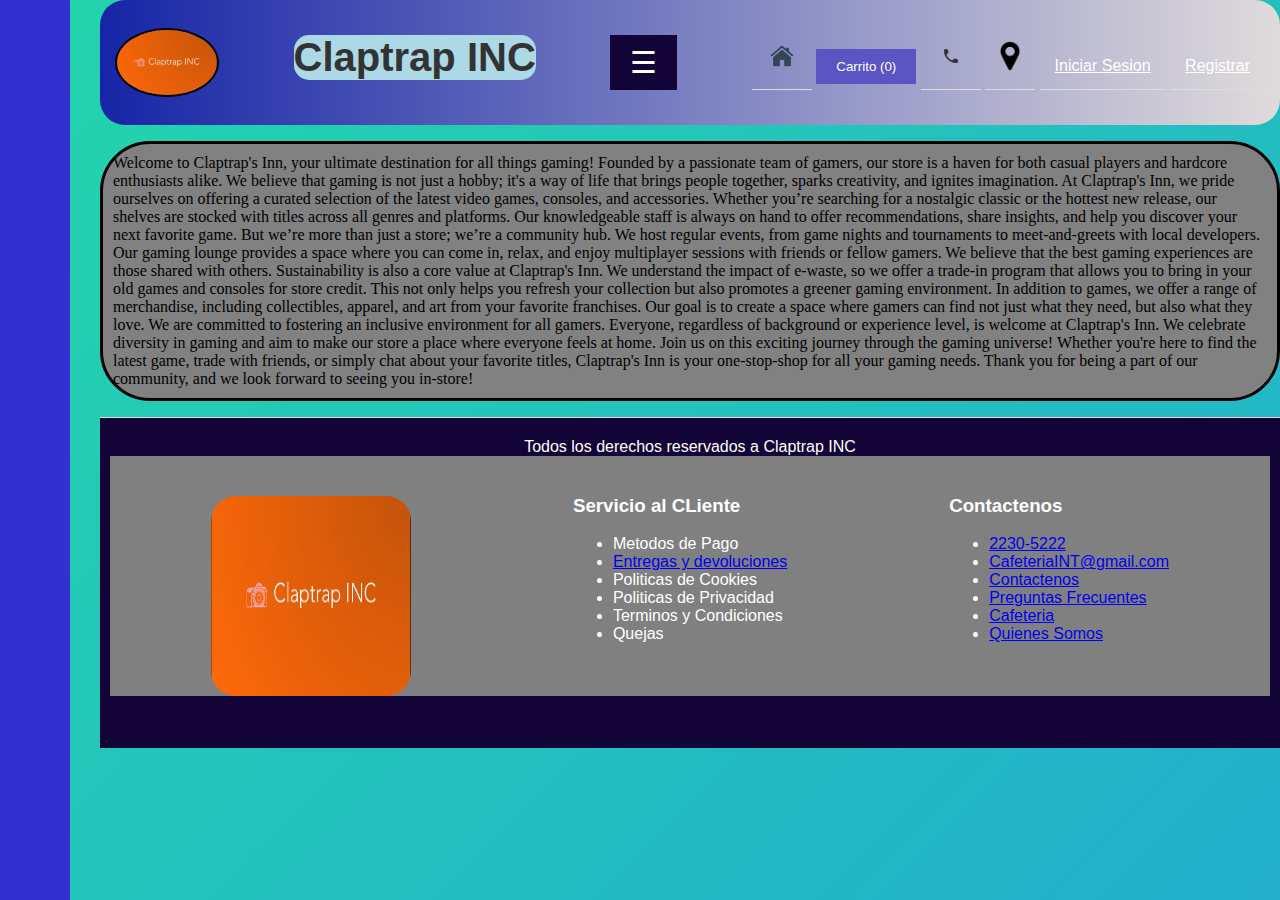
==== html/acercade.html @ ff5313f9 "Update acercade.html" ====
<!DOCTYPE html>
<html lang="en">
<head>
    <meta charset="UTF-8">
    <meta name="viewport" content="width=device-width, initial-scale=1.0">
    <title>Acerca De</title>
    <link rel="stylesheet" href="../CSS/Styled.css">
    <link rel="stylesheet" href="../CSS/acercade.css">
</head>
<body>
<header>
    <img src="../Media/img/8666546_user_plus_icon.png" alt="logo" id="logo">
    <h1>Claptrap INC</h1>
    <button class="hamburger" id="hamburger-btn">&#9776;</button> 
    <nav id="navbar">
    <a href="index.html"><img src="../Media/img/me house.png" alt="" id="sym"></a>
    <button id="cart-btn">Carrito (0)</button>
    <a href="html/Contactos.html"> <img src="../Media/img/file.png" alt="" id="sym"></a>
    <a href="html/Ubicacion.html"> <img src="../Media/img/map.png" alt="" id="sym"></a>
    <span id="welcome-message" style="display:none;"></span>
    <a href="html/login.html" id="login-link">Iniciar Sesion</a>
    <a href="html/register.html" id="register-link">Registrar</a>
    <a href="#" id="logout-link" style="display:none;">Cerrar Sesion</a>
    </nav>
</header>
    
<p>
    Welcome to Claptrap's Inn, your ultimate destination for all things gaming! Founded by a passionate team of gamers, our store is a haven for both casual players and hardcore enthusiasts alike. We believe that gaming is not just a hobby; it's a way of life that brings people together, sparks creativity, and ignites imagination.
    At Claptrap's Inn, we pride ourselves on offering a curated selection of the latest video games, consoles, and accessories. Whether you’re searching for a nostalgic classic or the hottest new release, our shelves are stocked with titles across all genres and platforms. Our knowledgeable staff is always on hand to offer recommendations, share insights, and help you discover your next favorite game.
    But we’re more than just a store; we’re a community hub. We host regular events, from game nights and tournaments to meet-and-greets with local developers. Our gaming lounge provides a space where you can come in, relax, and enjoy multiplayer sessions with friends or fellow gamers. We believe that the best gaming experiences are those shared with others.
    Sustainability is also a core value at Claptrap's Inn. We understand the impact of e-waste, so we offer a trade-in program that allows you to bring in your old games and consoles for store credit. This not only helps you refresh your collection but also promotes a greener gaming environment.
    In addition to games, we offer a range of merchandise, including collectibles, apparel, and art from your favorite franchises. Our goal is to create a space where gamers can find not just what they need, but also what they love.
    We are committed to fostering an inclusive environment for all gamers. Everyone, regardless of background or experience level, is welcome at Claptrap's Inn. We celebrate diversity in gaming and aim to make our store a place where everyone feels at home.
    Join us on this exciting journey through the gaming universe! Whether you're here to find the latest game, trade with friends, or simply chat about your favorite titles, Claptrap's Inn is your one-stop-shop for all your gaming needs. Thank you for being a part of our community, and we look forward to seeing you in-store!</p>
   
   
    <div class="sidenav">
        <a href="../index.html"><img src="img/car2.png" alt="" id="sym"></a>
        <a href="../html/Ubicacion.html"><img src="img/map.png" alt="" id="sym"></a>
        <a href="../html/acercade.html"><img src="img/file.png" alt="" id="sym"></a>
        <a href="../html/Contactos.html"><img src="img/file.png" alt="" id="sym"></a>
      </div>


  <footer>
    <span>Todos los derechos reservados a Claptrap INC</span>
    <div class="footerdiv">
        <div class="footerdiv1">
            <img src="../Media/img/8666546_user_plus_icon.png" alt="" style="border-radius: 25px; width: 200px; height: 200px;">
        </div>
        <div class="footerdiv2">
            <h3 class="headline footer">Servicio al CLiente</h3>
            <ul class="footer-links">
                <li><a href="#"></a>Metodos de Pago</li>
                <li><a href="#">Entregas y devoluciones</a></li>
                <li><a href="#"></a>Politicas de Cookies</li>
                <li><a href="#"></a>Politicas de Privacidad</li>
                <li><a href="#"></a>Terminos y Condiciones</li>
                <li><a href="#"></a>Quejas</li>
            </ul>
        </div>
        <div class="footerdiv2">
            <h3 class="headline footer">Contactenos</h3>
            <ul>
                <li><i class="fa fa-phone" aria-hidden="true"></i><a href="tel:2230-5200"  class="ng-binding">2230-5222</a></li>
                <li><i class="fa fa-envelope" aria-hidden="true"></i>
                    <a class="ng-binding" href="mailto:superaserri@superaserri.com">CafeteriaINT@gmail.com</a>
                </li>
                <li><a href="../html/Contactos.html"><i class="fa fa-comment"></i>Contactenos</a></li>
                <li><a href="../html/preguntas.html"><i class="fa fa-question-circle" aria-hidden="true"></i>Preguntas Frecuentes</a></li>
                <li><a href="../html/Ubicacion.html"><i class="fa fa-store" aria-hidden="true"></i>Cafeteria</a></li>
                <li><a href="../html/acercade.html"><i class="fa fa-building" aria-hidden="true"></i>Quienes Somos</a></li>
            </ul>
        </div>
    </div>
</footer>
    <script src="../Js/BG.js"></script>
</body>
</html>
---- CSS/Styled.css ----
body {
  font-family: Arial, sans-serif;
  margin: 0;
  padding: 0;
  margin-top: 15px;
  margin-bottom: 250px;
  background: linear-gradient(-45deg, #ee7752, #e73c7e, #23a6d5, #23d5ab);
  background-size: 400% 400%;
  animation: gradient 5s ease infinite;
  display: flex;
  flex-direction: column;
  }
  @keyframes gradient {
    0% {
        background-position: 0% 50%;
    }
    50% {
        background-position: 100% 50%;
    }
    100% {
        background-position: 0% 50%;
    }
  }
main {
  padding: 20px;
}
header {
background-color: #1625a7;
color: white;
padding: 15px;
text-align: center;
border-radius: 25px;
background: linear-gradient(90deg, #1625a7, #e0dbdb);
display: flex;
justify-content: space-between;
align-items: center;
}
nav a {
color: white;
padding: 15px;
text-align: center;
border-bottom: 1px solid #ddd;
}
h1 {
margin: 20px;
}
h2 {
margin-bottom: 20px;
}
form {
margin-bottom: 20px;
}
input {
display: block;
margin: 10px 0;
padding: 8px;
width: 100%;
max-width: 300px;
}
button {
padding: 10px 20px;
background-color: #28a745;
color: white;
border: none;
cursor: pointer;
}
button:hover {
background-color: #218838;
}
/* Estilos para la cuadrícula de productos */
.product-grid {
display: grid;
grid-template-columns: repeat(5, 1fr); /* 5 columnas */
gap: 20px;
padding: 20px;
}
#logout-link {
color: red;
cursor: pointer;
}
#welcome-message {
margin-right: 10px;
font-weight: bold;
color: green;
}
#logo {
    max-width: 100px;
    max-height: 80px;
    border: black 2px solid;
    border-radius: 50%;
    display: inline;
}
#CI {
    width: 1000px;
    height: 600px;
}
#SB {
    display: flex;
    justify-content: center;
    padding: 5px;
    border: none;
    border-radius: 4px;
}
#Cap{
justify-content: center;
padding-left:370px ;
border-radius: 25px;

}
h1 {
        margin: 20px 0;
        color: black;
        display: flex;
        justify-content: center;
        background-color: lightblue;
        border-radius: 15px;
         
}
#UT {
    background-color: rgb(24, 147, 168);
    display: flex;
    justify-content: center;
    border: #333 3px solid;
    padding: 20px;
}
.sidenav {
    height: 100%; 
    width: 160px;
    position: fixed; 
    z-index: 1; 
    top: 0; 
    left: 0;
    background-color: #5619c7; 
    overflow-x: hidden; 
    padding-top: 20px;
  }
  

  .sidenav a {
    padding: 6px 8px 6px 16px;
    text-decoration: none;
    font-size: 25px;
    color: #f5f3fc;
    display: block;
  }
  

  .sidenav a:hover {
    color: #2c39b1;
  }

footer {
    background-color: #120436;
    color: #fff;
    text-align: center;
    padding: 10px;
    border-top: 1px solid #ddd;
    padding-top: 20px;
    max-width: 2000px;
    height: 300px;
    }
    .footerdiv{
    padding: 20px;
    display: flex;
    justify-content: space-around;
    flex-wrap: wrap;
    background-color: grey;
    height: 200px;
    
}
.footerdiv1{
    padding-top: 20px;
}
.footerdiv2{
    color: white;
    text-align: left;
}

body {
    font-family: Arial, sans-serif;
    margin: 0;
    padding: 0;
    padding-left: 100px;
    }
    p {
        font-family: 'Times New Roman', Times, serif;
        background-color: #818181;
        border-radius: 50px;
        padding: 10px;
        border: black solid 3px;

    }
    .sidenav {
        height: 100%;
        width: 70px; 
        position: fixed; 
        z-index: 1; 
        top: 0; 
        left: 0;
        background-color: #3330cf; 
        overflow-x: hidden; 
        padding-top: 20px;
      }
      #product-list {
        margin: 20px auto;
        padding: 0;
        margin-bottom: 10px;
        display: grid;
        grid-template-columns: repeat(auto-fit, minmax(300px, 1fr));
    }
    .product-item{
        background-color: white;
        border: 1px solid grey;
        border-radius: 8px;
        box-shadow: 0 2px 4px lightgrey;
        padding: 15px;
        text-align: center;
        transition: transform 0.2s;
    }
    .product-item:hover {
        transform: translateY(-5px);
    }
    .product-item img{
        border-radius: 8px;
        margin-bottom: 10px;
        max-width: 400px;
        max-height: 300px;
    }
    .product-item h3 {
        font-size: 1.2rem;
        color: black;
    }
    #PC {
        border-radius: 25px;
    }
    .title {
        text-align: center; /* Center the title */
        margin-bottom: 20px; /* Space between title and form */
    }
    #UR {
        border-radius: 8px; /* Rounded corners */
        box-shadow: 0 4px 8px rgba(0, 0, 0, 0.2); /* Shadow effect */
        padding: 20px; /* Padding inside the container */
        max-width: 400px; /* Maximum width of the container */
        width: 100%; /* Full width on smaller screens */
        background-color: #1f70eb;
        justify-content: center;
        align-items: center;
    }
#sym{
    max-width: 30px;
    max-height: 30px;
}
/* Carrusel */
/* Contenedor del carrusel */
.carousel-container {
    position: relative;
    width: 80%;
    margin: auto;
    overflow: hidden;
    border-radius: 10px;
    box-shadow: 0 4px 8px rgba(0, 0, 0, 0.2);
  }
  
  /* Carrusel */
  .carousel {
    display: flex;
    transition: transform 0.5s ease-in-out;
    width: 500%;
  }
  
  /* Cada elemento del carrusel */
  .carousel-item {
    min-width: 20%; 
    transition: transform 0.5s ease;
  }
  
  .carousel-item img {
    width: 100%;
    height: 800px;
    border-radius: 10px;
  }
  
  /* Controles de navegación */
  .carousel-prev, .carousel-next {
    position: absolute;
    top: 50%;
    transform: translateY(-50%);
    background-color: rgba(0, 0, 0, 0.5);
    color: white;
    border: none;
    padding: 10px;
    cursor: pointer;
    z-index: 10;
    border-radius: 50%;
  }
  
  .carousel-prev {
    left: 10px;
  }
  
  .carousel-next {
    right: 10px;
  }
  
  .carousel-prev:hover, .carousel-next:hover {
    background-color: rgba(0, 0, 0, 0.8);
  }
  
  @media (max-width: 768px) {
    .carousel-container {
      width: 100%;
    }
  
    .carousel-prev, .carousel-next {
      padding: 5px;
    }
  }
span {
  border-radius: 25px;
}
.hamburger {
  display: none;
  background-color: #120436;
  color: white;
  font-size: 30px;
  border: none;
  cursor: pointer;
}
.product-grid {
  display: grid;
  grid-template-columns: repeat(5, 1fr); 
  gap: 10px;
  padding: 20px;
}

.product-card {
 /* background-color: white;*/
  border-radius: 8px;
  padding: 15px;
  text-align: center;
  box-shadow: 0 2px 5px rgba(0, 0, 0, 0.1);
}

.product-card img {
  width: 100%;
  height: 50%;
  border-radius: 8px;
}

.product-card h3 {
  font-size: 18px;
  margin: 10px 0;
}

.product-card p {
  font-size: 14px;
  margin: 5px 0;
}

.product-card .sold-out {
  color: red;
  font-weight: bold;
}

button {
  padding: 10px 20px;
  background-color: #5b54c3;
  color: white;
  border: none;
  cursor: pointer;
}
button:hover {
  background-color: #b1d7b9;
}
.compra {
  border: 1px solid #ccc;
  padding: 10px;
  margin: 10px 0;
}

.compra h3 {
  margin: 0 0 10px;
}

.compra ul {
  list-style-type: none;
  padding: 0;
}

.compra ul li {
  padding: 10px 0;
}

.compra p {
  font-weight: bold;
}
  /* Muestra el botón de hamburguesa */
  .hamburger {
    display: block;
  }
  nav.active {
    display: flex;
  }
  
  .hamburger.active {
    content: "\2715"; 
  }
button {
  padding: 10px 20px;
  background-color: #5b54c3;
  color: white;
  border: none;
  cursor: pointer;
}

button:hover {
  background-color: #b1d7b9;
}
.dark-mode {
  --background-color: #181818;
  --text-color: #f1f1f1;
  --header-background-color: #0a0a0a;
  --footer-background-color: #0a0a0a;
  --card-background-color: #252525;
}
---- CSS/acercade.css ----
/* Estilos para la sección Acerca de Nosotros */
#about-us {
    padding: 50px 20px;
    background-color: #f4f4f4;
    color: #333;
    text-align: center;
   }
   
   .about-container {
     max-width: 1200px;
     margin: 0 auto;
     padding: 20px;
   }
   
   h1 {
     font-size: 2.5rem;
     margin-bottom: 30px;
     color: #333;
   }
   
   .about-content {
     display: flex;
     flex-direction: row;
     justify-content: space-between;
     align-items: center;
     gap: 20px;
   }
   
   /* Texto descriptivo */
   .about-text {
     flex: 1;
     padding: 20px;
     text-align: justify;
   }
   
   .about-text h2 {
     font-size: 2rem;
     color: #120436;
   }
   
   .about-text p {
     font-size: 1.1rem;
     line-height: 1.8;
     color: #555;
     margin-bottom: 15px;
   }
   
   /* Imagen */
   .about-image {
     flex: 1;
     padding: 20px;
   }
   
   .about-image img {
     max-width: 100%;
     height: auto;
     border-radius: 8px;
     box-shadow: 0px 4px 10px rgba(0, 0, 0, 0.1);
   }
   
   /* Responsividad */
   @media (max-width: 900px) {
     .about-content {
       flex-direction: column;
     }
   
     .about-text,
     .about-image {
       padding: 10px;
     }
   }
   
   @media (max-width: 600px) {
     h1 {
       font-size: 2rem;
     }
   
     .about-text p {
       font-size: 1rem;
     }
   }
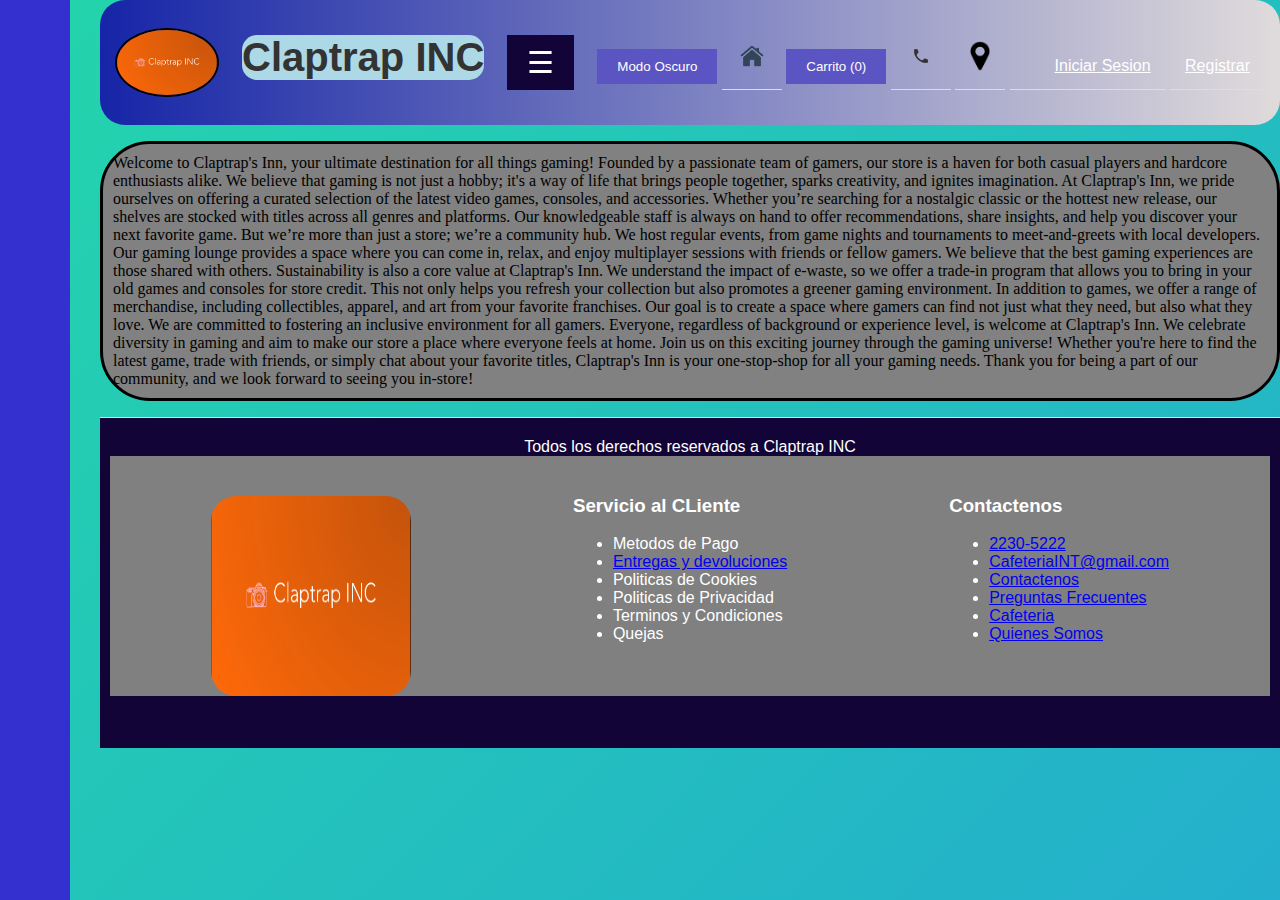
==== commit 785baba6: "Update acercade.html" ====
--- a/html/acercade.html
+++ b/html/acercade.html
@@ -13,11 +13,12 @@
     <h1>Claptrap INC</h1>
     <button class="hamburger" id="hamburger-btn">&#9776;</button> 
     <nav id="navbar">
+    <button id="theme-toggle" class="theme-toggle">Modo Oscuro</button>
     <a href="index.html"><img src="../Media/img/me house.png" alt="" id="sym"></a>
     <button id="cart-btn">Carrito (0)</button>
     <a href="html/Contactos.html"> <img src="../Media/img/file.png" alt="" id="sym"></a>
     <a href="html/Ubicacion.html"> <img src="../Media/img/map.png" alt="" id="sym"></a>
-    <span id="welcome-message" style="display:none;"></span>
+    <a href="html/Admin.html"><span id="welcome-message" style="display:none;"></span></a>
     <a href="html/login.html" id="login-link">Iniciar Sesion</a>
     <a href="html/register.html" id="register-link">Registrar</a>
     <a href="#" id="logout-link" style="display:none;">Cerrar Sesion</a>
--- a/CSS/Styled.css
+++ b/CSS/Styled.css
@@ -277,7 +277,7 @@
   
   .carousel-item img {
     width: 100%;
-    height: 800px;
+    height: 700px;
     border-radius: 10px;
   }
   
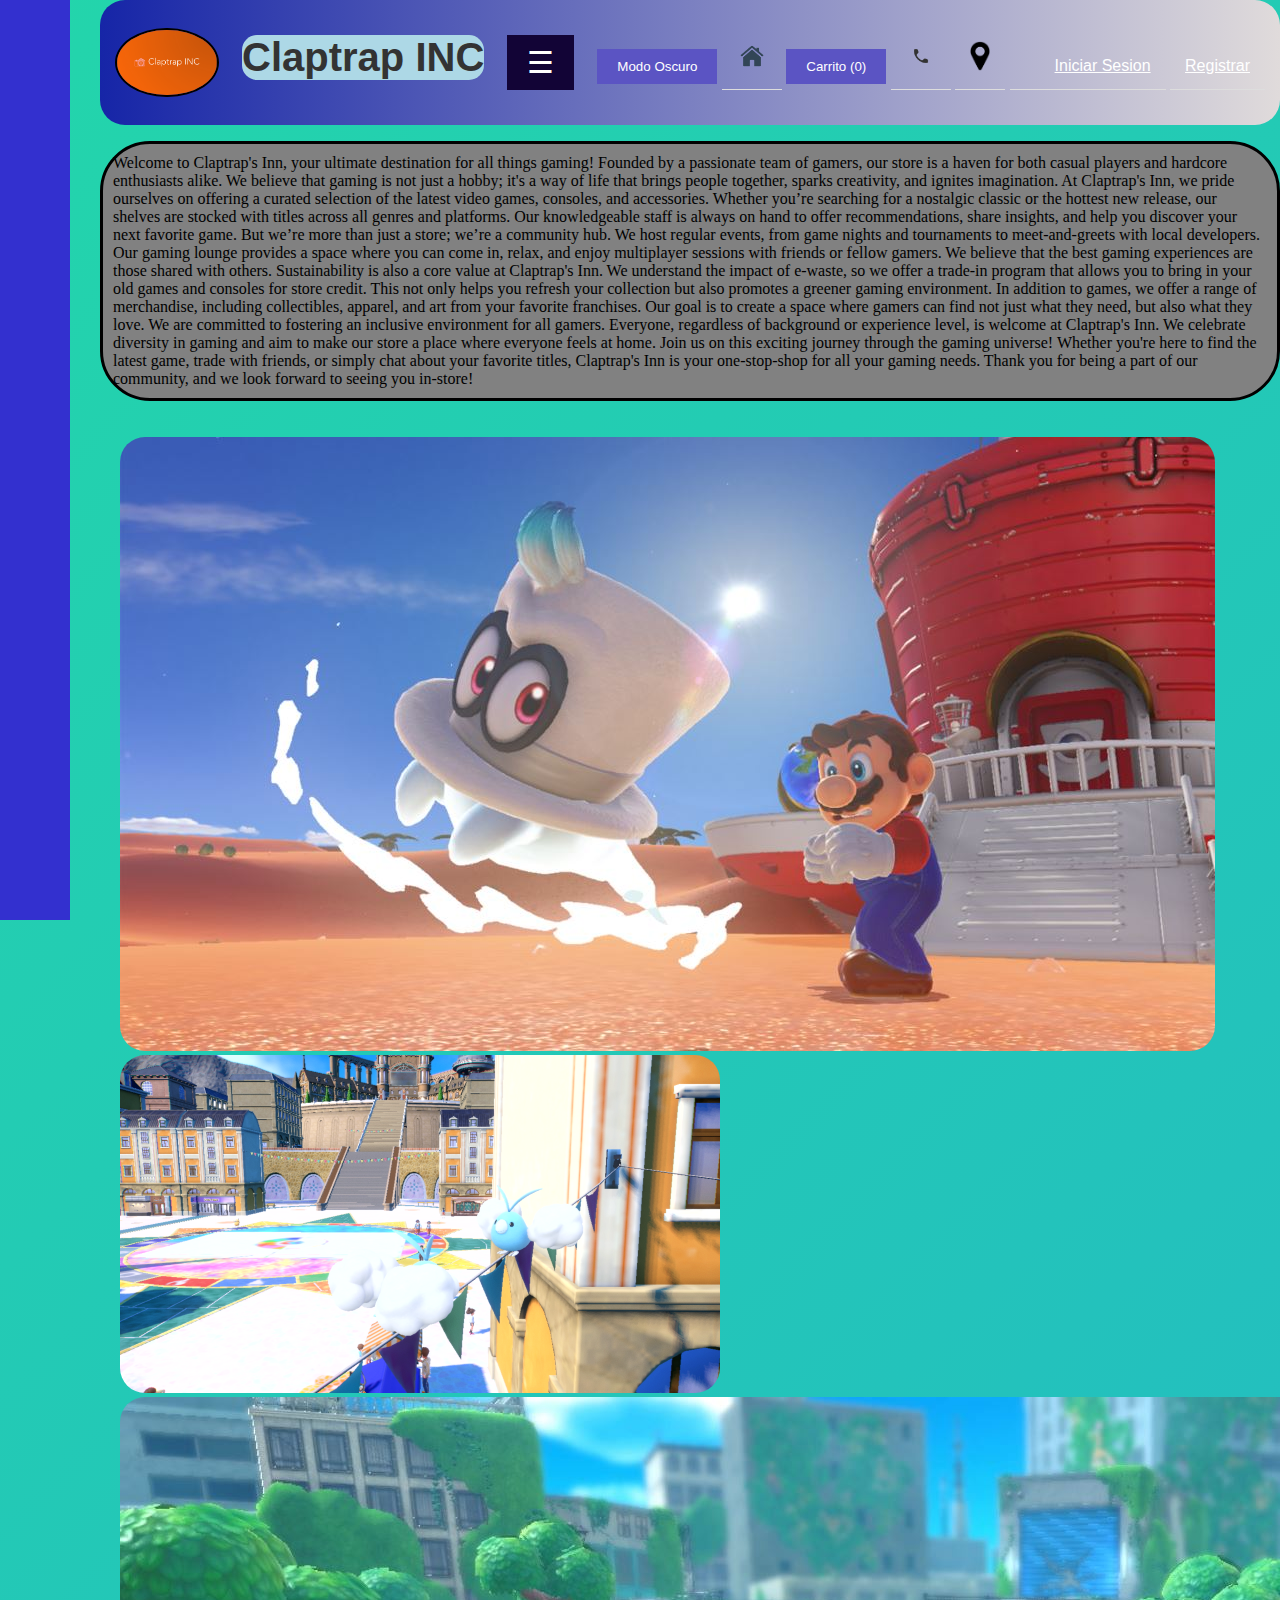
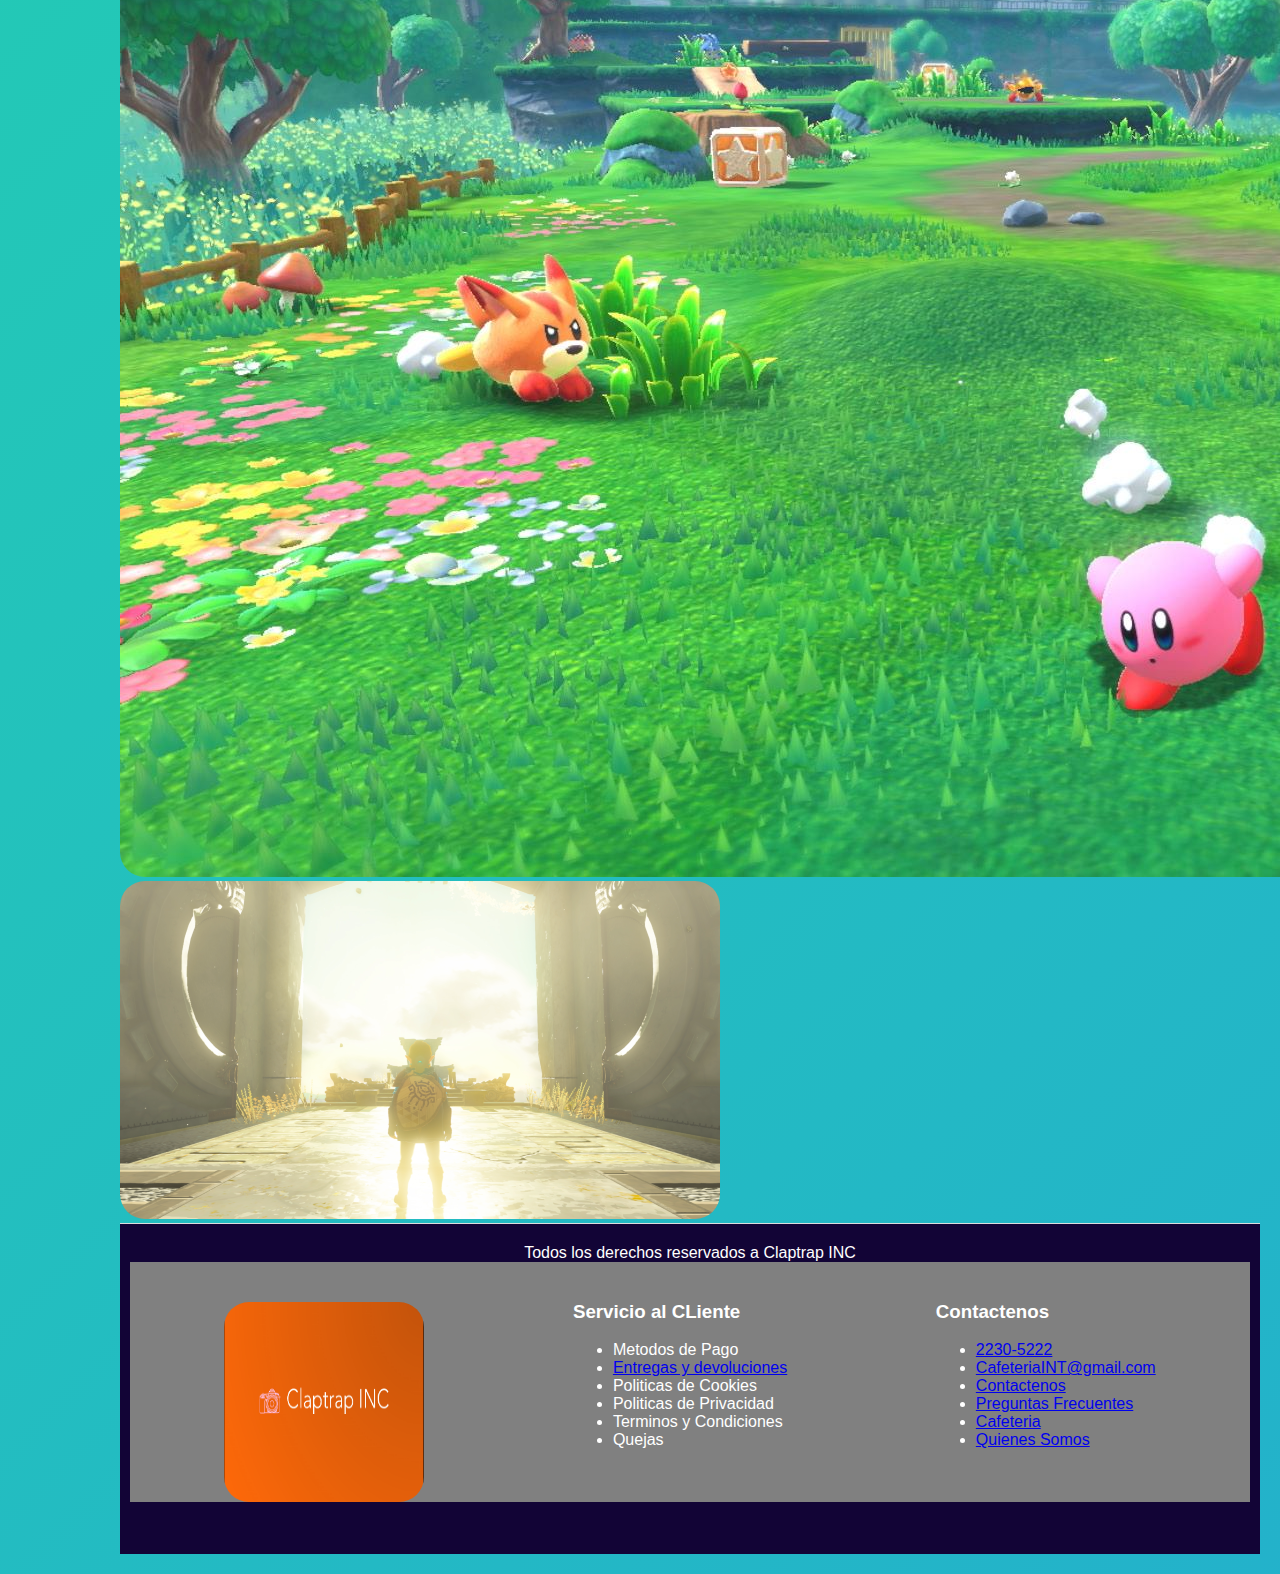
==== commit da0197f4: "Update acercade.html" ====
--- a/html/acercade.html
+++ b/html/acercade.html
@@ -34,7 +34,13 @@
     We are committed to fostering an inclusive environment for all gamers. Everyone, regardless of background or experience level, is welcome at Claptrap's Inn. We celebrate diversity in gaming and aim to make our store a place where everyone feels at home.
     Join us on this exciting journey through the gaming universe! Whether you're here to find the latest game, trade with friends, or simply chat about your favorite titles, Claptrap's Inn is your one-stop-shop for all your gaming needs. Thank you for being a part of our community, and we look forward to seeing you in-store!</p>
    
-   
+   <main>
+    <div id="bodies" class="container">
+        <div class="grid-item"><img src="../Media/img/display3.jpg" alt="" id="PC"></div>
+        <div class="grid-item"><img src="../Media/img/display2.png" alt="" id="PC"></div>
+        <div class="grid-item"><img src="../Media/img/kirby kills god for fun AGAIN.jpg" alt="" id="PC"></div>
+        <div class="grid-item"><img src="../Media/img/display.png" alt="" id="PC"></div>
+</div>
     <div class="sidenav">
         <a href="../index.html"><img src="img/car2.png" alt="" id="sym"></a>
         <a href="../html/Ubicacion.html"><img src="img/map.png" alt="" id="sym"></a>
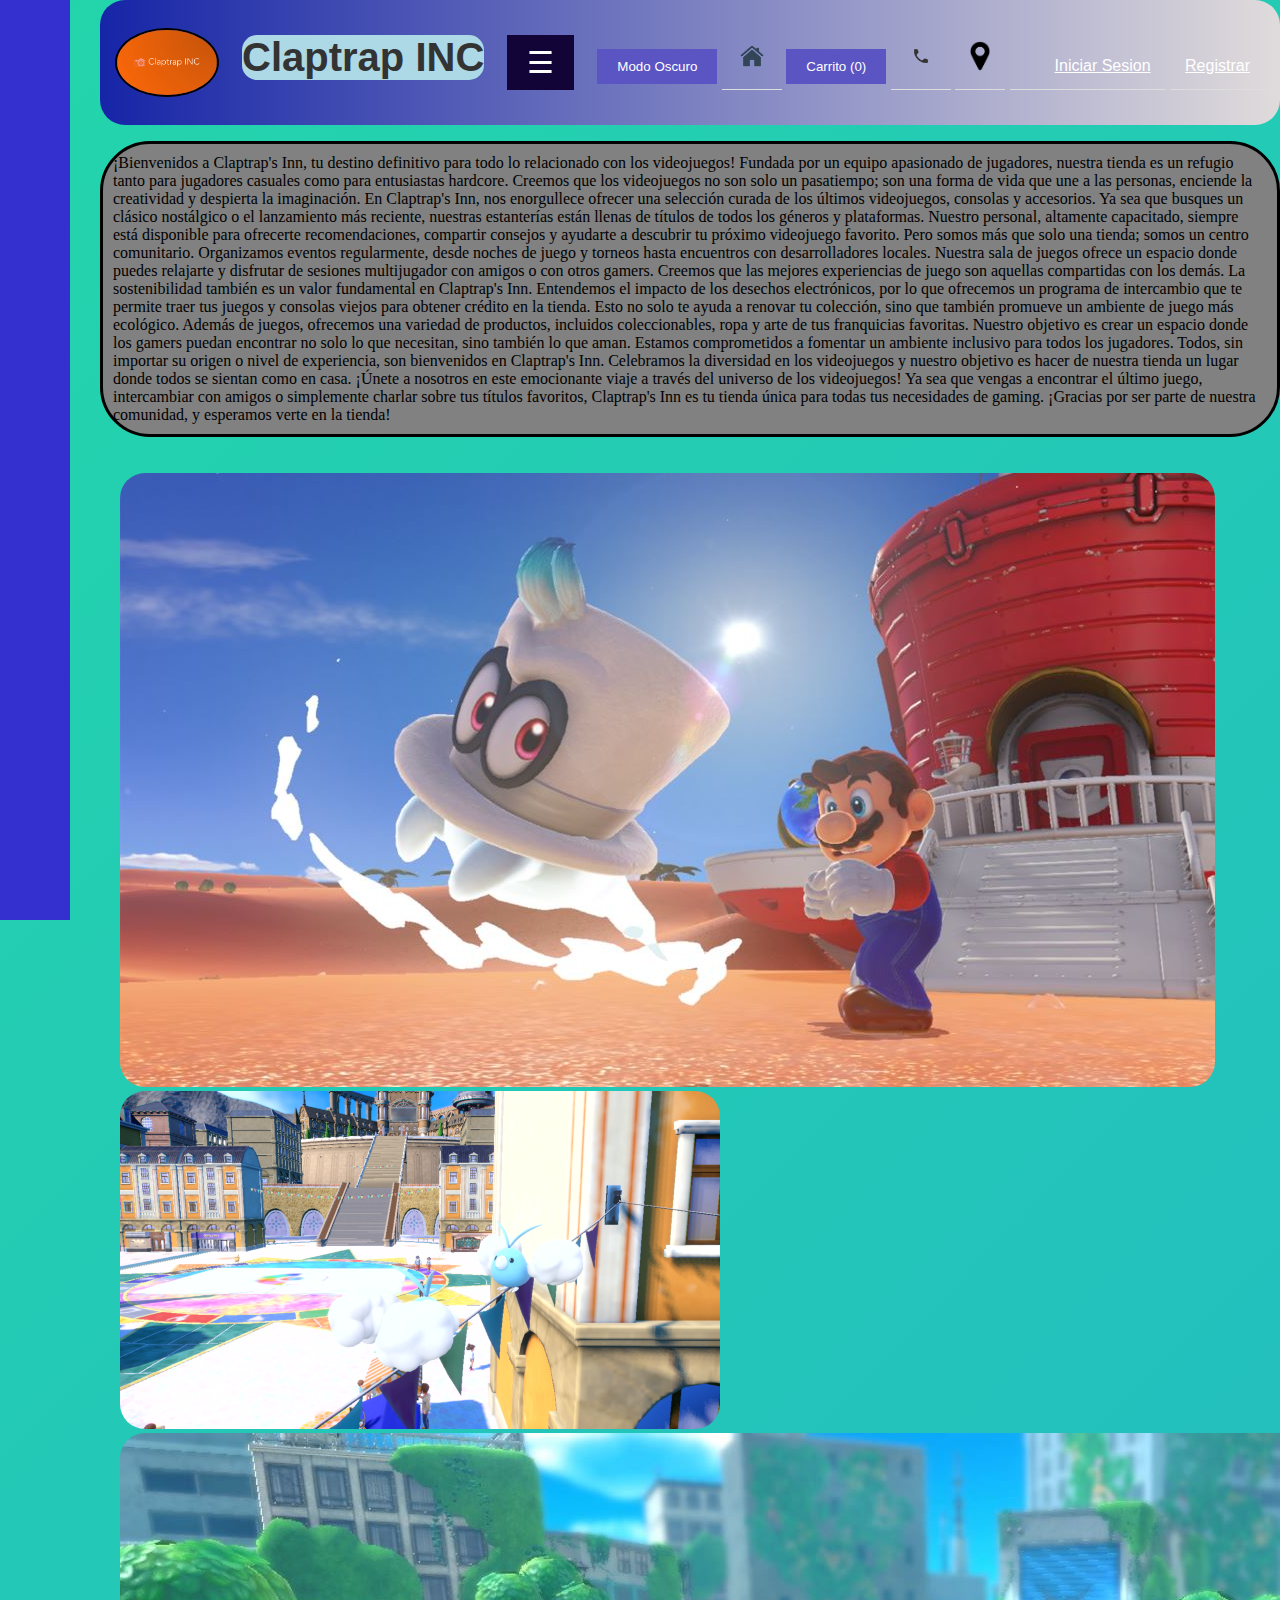
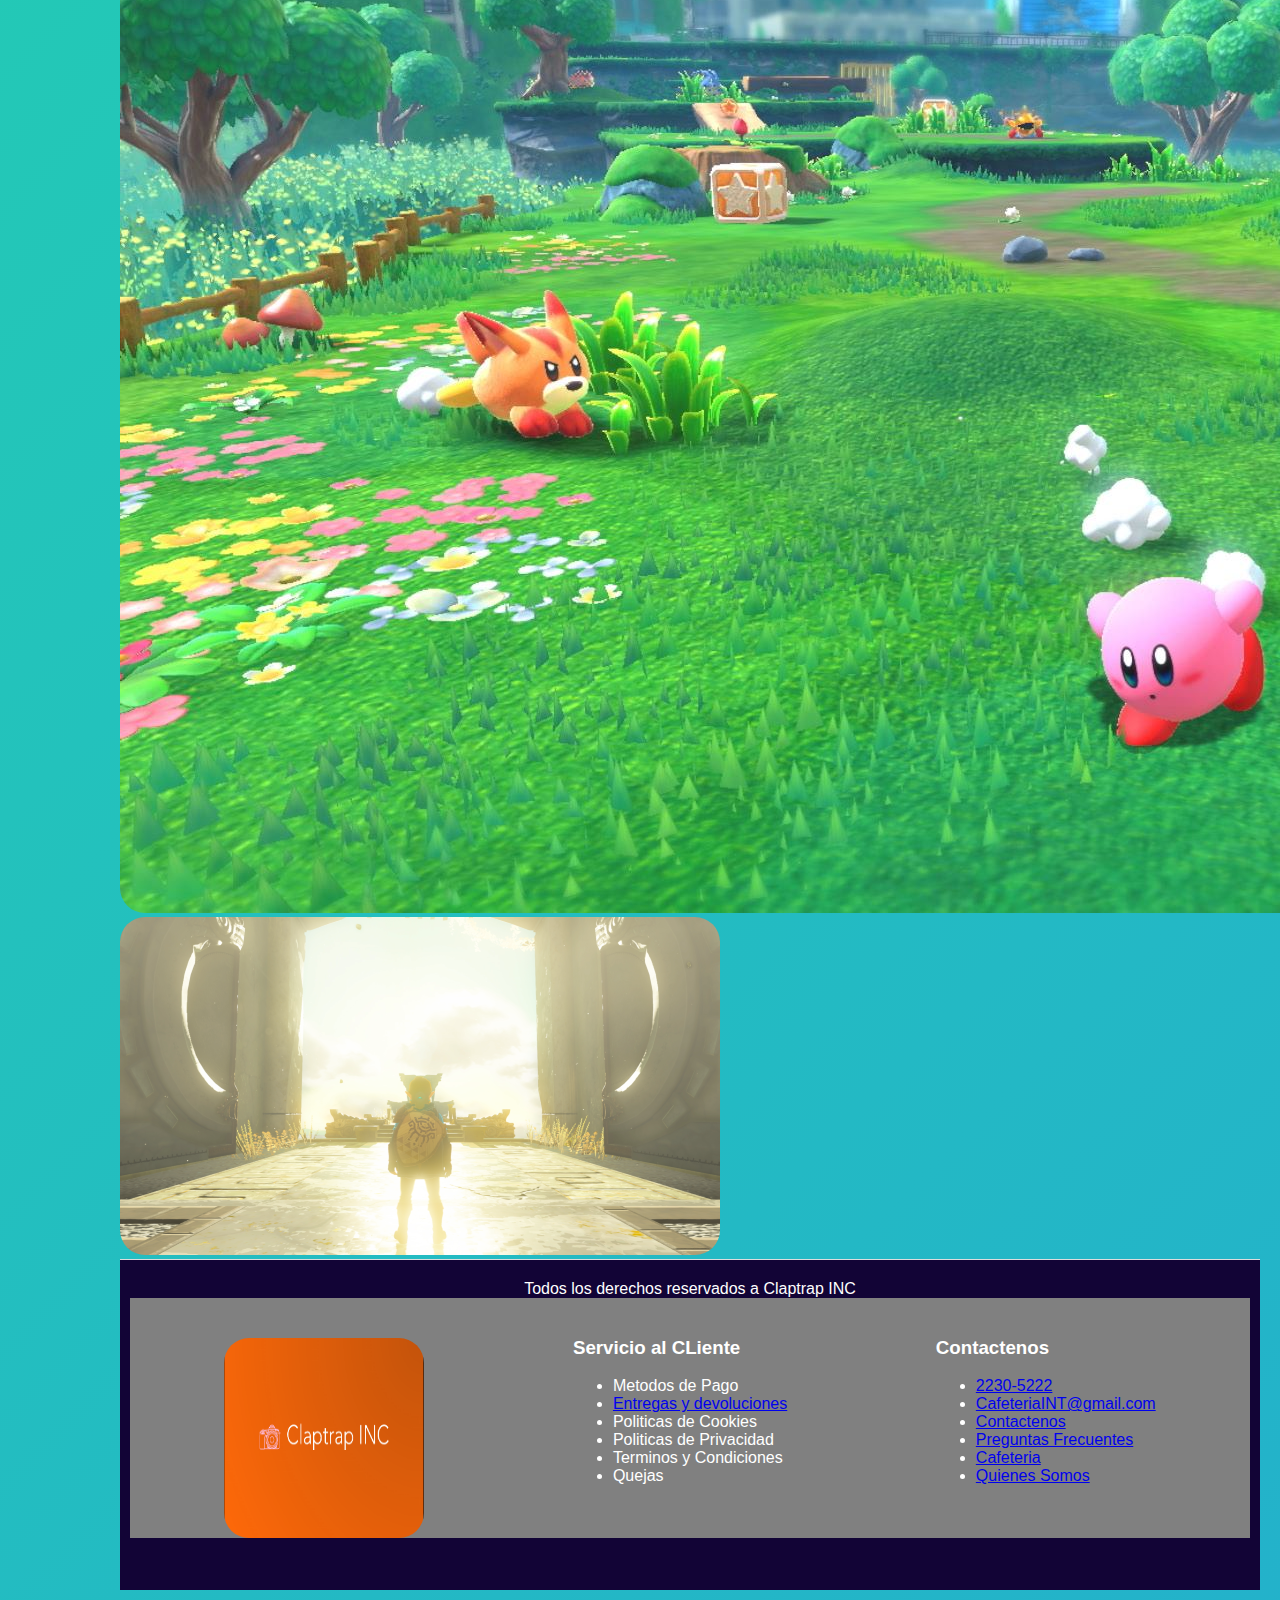
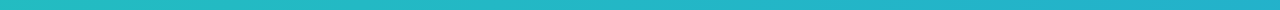
==== commit b2e8087f: "Update acercade.html" ====
--- a/html/acercade.html
+++ b/html/acercade.html
@@ -14,7 +14,7 @@
     <button class="hamburger" id="hamburger-btn">&#9776;</button> 
     <nav id="navbar">
     <button id="theme-toggle" class="theme-toggle">Modo Oscuro</button>
-    <a href="index.html"><img src="../Media/img/me house.png" alt="" id="sym"></a>
+    <a href="../index.html"><img src="../Media/img/me house.png" alt="" id="sym"></a>
     <button id="cart-btn">Carrito (0)</button>
     <a href="html/Contactos.html"> <img src="../Media/img/file.png" alt="" id="sym"></a>
     <a href="html/Ubicacion.html"> <img src="../Media/img/map.png" alt="" id="sym"></a>
@@ -26,13 +26,19 @@
 </header>
     
 <p>
-    Welcome to Claptrap's Inn, your ultimate destination for all things gaming! Founded by a passionate team of gamers, our store is a haven for both casual players and hardcore enthusiasts alike. We believe that gaming is not just a hobby; it's a way of life that brings people together, sparks creativity, and ignites imagination.
-    At Claptrap's Inn, we pride ourselves on offering a curated selection of the latest video games, consoles, and accessories. Whether you’re searching for a nostalgic classic or the hottest new release, our shelves are stocked with titles across all genres and platforms. Our knowledgeable staff is always on hand to offer recommendations, share insights, and help you discover your next favorite game.
-    But we’re more than just a store; we’re a community hub. We host regular events, from game nights and tournaments to meet-and-greets with local developers. Our gaming lounge provides a space where you can come in, relax, and enjoy multiplayer sessions with friends or fellow gamers. We believe that the best gaming experiences are those shared with others.
-    Sustainability is also a core value at Claptrap's Inn. We understand the impact of e-waste, so we offer a trade-in program that allows you to bring in your old games and consoles for store credit. This not only helps you refresh your collection but also promotes a greener gaming environment.
-    In addition to games, we offer a range of merchandise, including collectibles, apparel, and art from your favorite franchises. Our goal is to create a space where gamers can find not just what they need, but also what they love.
-    We are committed to fostering an inclusive environment for all gamers. Everyone, regardless of background or experience level, is welcome at Claptrap's Inn. We celebrate diversity in gaming and aim to make our store a place where everyone feels at home.
-    Join us on this exciting journey through the gaming universe! Whether you're here to find the latest game, trade with friends, or simply chat about your favorite titles, Claptrap's Inn is your one-stop-shop for all your gaming needs. Thank you for being a part of our community, and we look forward to seeing you in-store!</p>
+¡Bienvenidos a Claptrap's Inn, tu destino definitivo para todo lo relacionado con los videojuegos! Fundada por un equipo apasionado de jugadores, nuestra tienda es un refugio tanto para jugadores casuales como para entusiastas hardcore. Creemos que los videojuegos no son solo un pasatiempo; son una forma de vida que une a las personas, enciende la creatividad y despierta la imaginación.
+
+En Claptrap's Inn, nos enorgullece ofrecer una selección curada de los últimos videojuegos, consolas y accesorios. Ya sea que busques un clásico nostálgico o el lanzamiento más reciente, nuestras estanterías están llenas de títulos de todos los géneros y plataformas. Nuestro personal, altamente capacitado, siempre está disponible para ofrecerte recomendaciones, compartir consejos y ayudarte a descubrir tu próximo videojuego favorito.
+
+Pero somos más que solo una tienda; somos un centro comunitario. Organizamos eventos regularmente, desde noches de juego y torneos hasta encuentros con desarrolladores locales. Nuestra sala de juegos ofrece un espacio donde puedes relajarte y disfrutar de sesiones multijugador con amigos o con otros gamers. Creemos que las mejores experiencias de juego son aquellas compartidas con los demás.
+
+La sostenibilidad también es un valor fundamental en Claptrap's Inn. Entendemos el impacto de los desechos electrónicos, por lo que ofrecemos un programa de intercambio que te permite traer tus juegos y consolas viejos para obtener crédito en la tienda. Esto no solo te ayuda a renovar tu colección, sino que también promueve un ambiente de juego más ecológico.
+
+Además de juegos, ofrecemos una variedad de productos, incluidos coleccionables, ropa y arte de tus franquicias favoritas. Nuestro objetivo es crear un espacio donde los gamers puedan encontrar no solo lo que necesitan, sino también lo que aman.
+
+Estamos comprometidos a fomentar un ambiente inclusivo para todos los jugadores. Todos, sin importar su origen o nivel de experiencia, son bienvenidos en Claptrap's Inn. Celebramos la diversidad en los videojuegos y nuestro objetivo es hacer de nuestra tienda un lugar donde todos se sientan como en casa.
+
+¡Únete a nosotros en este emocionante viaje a través del universo de los videojuegos! Ya sea que vengas a encontrar el último juego, intercambiar con amigos o simplemente charlar sobre tus títulos favoritos, Claptrap's Inn es tu tienda única para todas tus necesidades de gaming. ¡Gracias por ser parte de nuestra comunidad, y esperamos verte en la tienda!</p>
    
    <main>
     <div id="bodies" class="container">
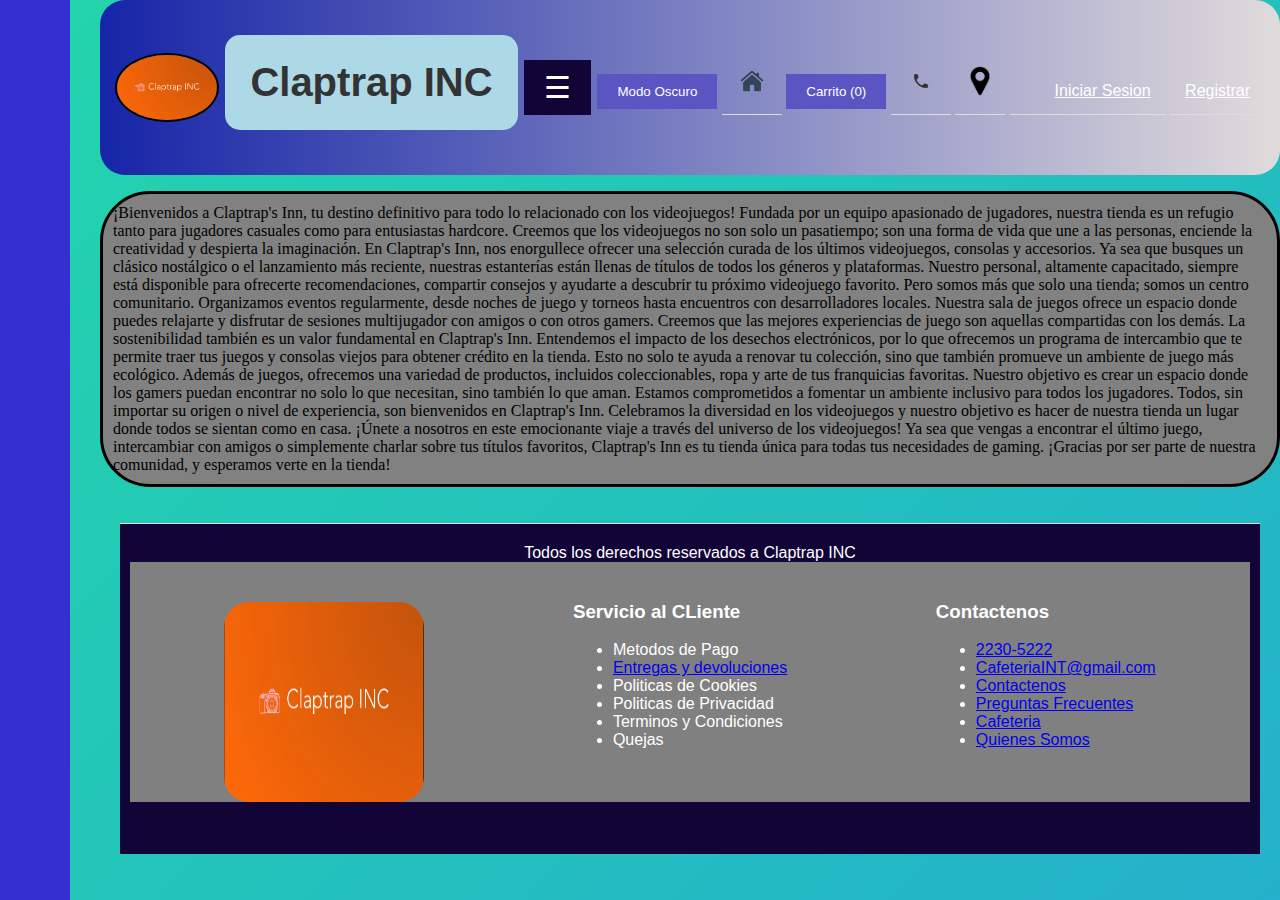
==== commit 2e87afbf: "Update acercade.html" ====
--- a/html/acercade.html
+++ b/html/acercade.html
@@ -41,12 +41,6 @@
 ¡Únete a nosotros en este emocionante viaje a través del universo de los videojuegos! Ya sea que vengas a encontrar el último juego, intercambiar con amigos o simplemente charlar sobre tus títulos favoritos, Claptrap's Inn es tu tienda única para todas tus necesidades de gaming. ¡Gracias por ser parte de nuestra comunidad, y esperamos verte en la tienda!</p>
    
    <main>
-    <div id="bodies" class="container">
-        <div class="grid-item"><img src="../Media/img/display3.jpg" alt="" id="PC"></div>
-        <div class="grid-item"><img src="../Media/img/display2.png" alt="" id="PC"></div>
-        <div class="grid-item"><img src="../Media/img/kirby kills god for fun AGAIN.jpg" alt="" id="PC"></div>
-        <div class="grid-item"><img src="../Media/img/display.png" alt="" id="PC"></div>
-</div>
     <div class="sidenav">
         <a href="../index.html"><img src="img/car2.png" alt="" id="sym"></a>
         <a href="../html/Ubicacion.html"><img src="img/map.png" alt="" id="sym"></a>
--- a/CSS/Styled.css
+++ b/CSS/Styled.css
@@ -43,6 +43,7 @@
 }
 h1 {
 margin: 20px;
+padding: 25px;
 }
 h2 {
 margin-bottom: 20px;
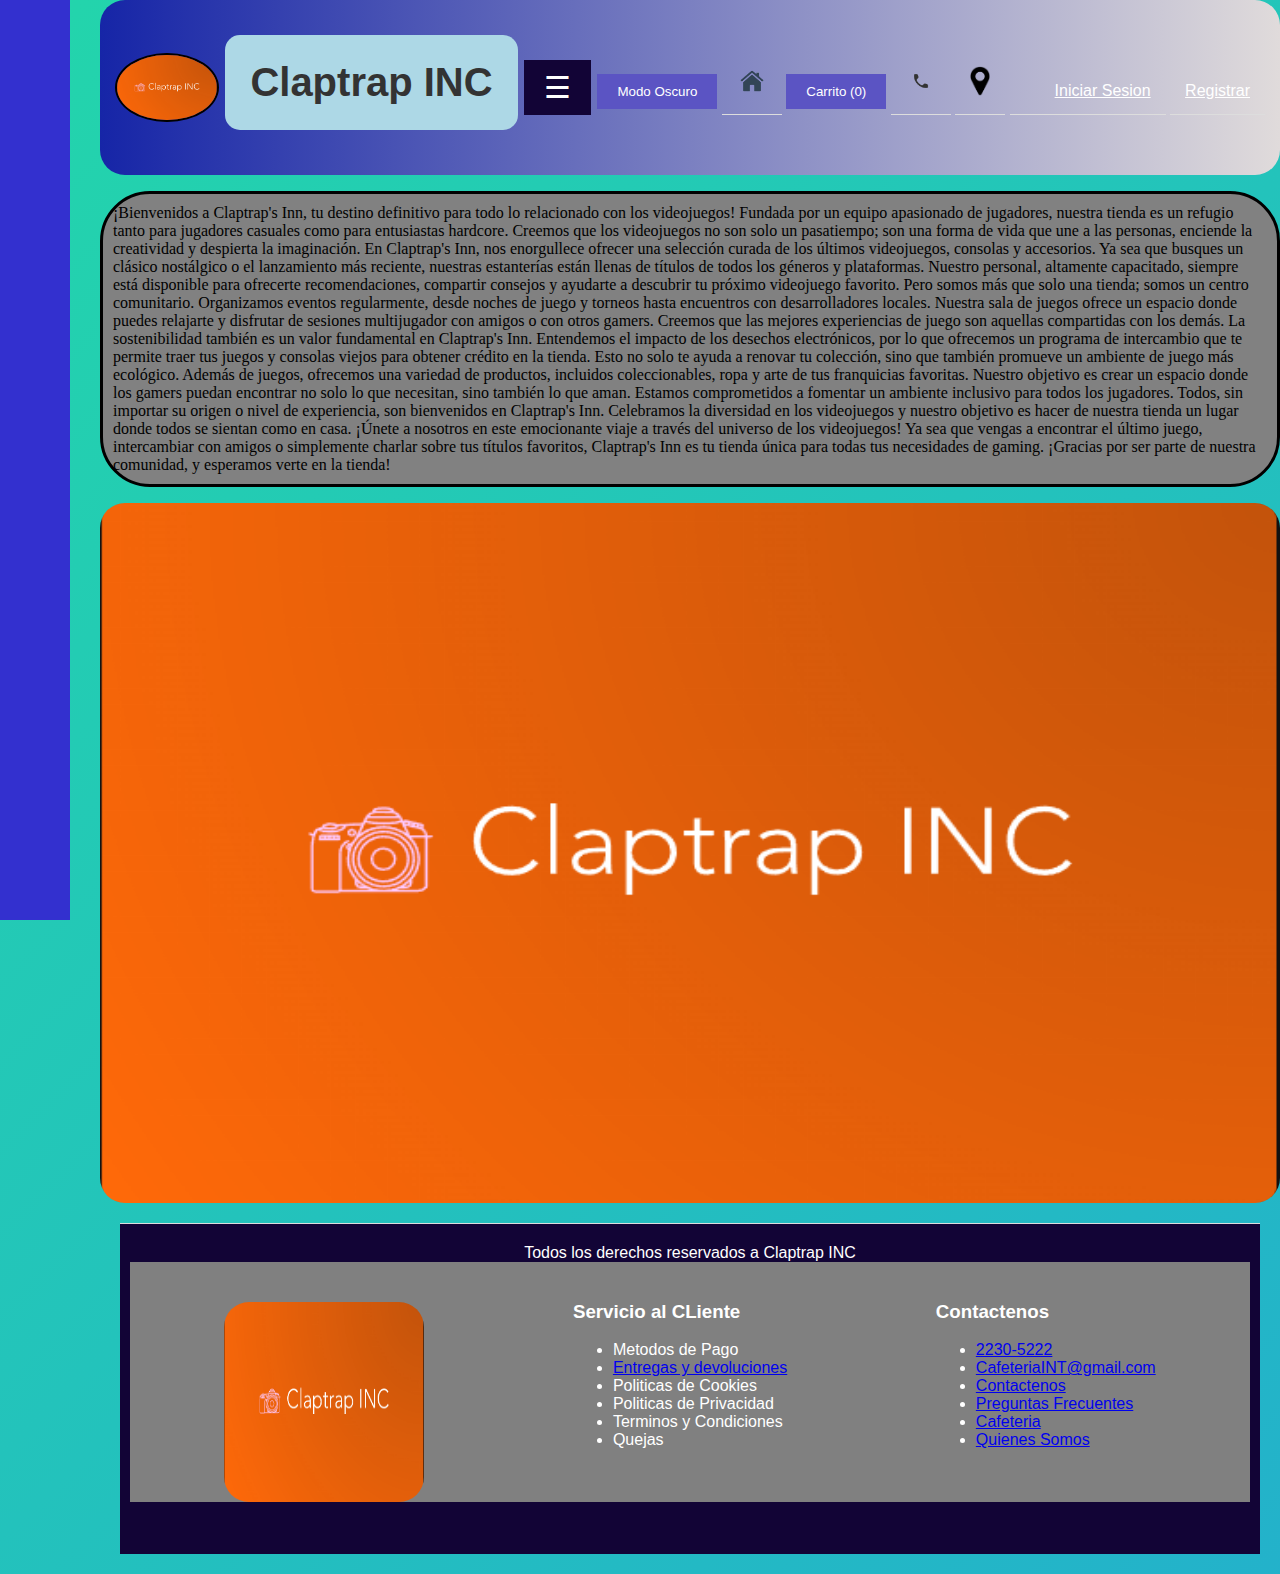
==== commit cd65b709: "Update acercade.html" ====
--- a/html/acercade.html
+++ b/html/acercade.html
@@ -39,8 +39,10 @@
 Estamos comprometidos a fomentar un ambiente inclusivo para todos los jugadores. Todos, sin importar su origen o nivel de experiencia, son bienvenidos en Claptrap's Inn. Celebramos la diversidad en los videojuegos y nuestro objetivo es hacer de nuestra tienda un lugar donde todos se sientan como en casa.
 
 ¡Únete a nosotros en este emocionante viaje a través del universo de los videojuegos! Ya sea que vengas a encontrar el último juego, intercambiar con amigos o simplemente charlar sobre tus títulos favoritos, Claptrap's Inn es tu tienda única para todas tus necesidades de gaming. ¡Gracias por ser parte de nuestra comunidad, y esperamos verte en la tienda!</p>
-   
+
+<img src="../Media/img/8666546_user_plus_icon.png" alt="" style="border-radius: 25px; width: 850pxpx; height: 700px;">
    <main>
+       
     <div class="sidenav">
         <a href="../index.html"><img src="img/car2.png" alt="" id="sym"></a>
         <a href="../html/Ubicacion.html"><img src="img/map.png" alt="" id="sym"></a>
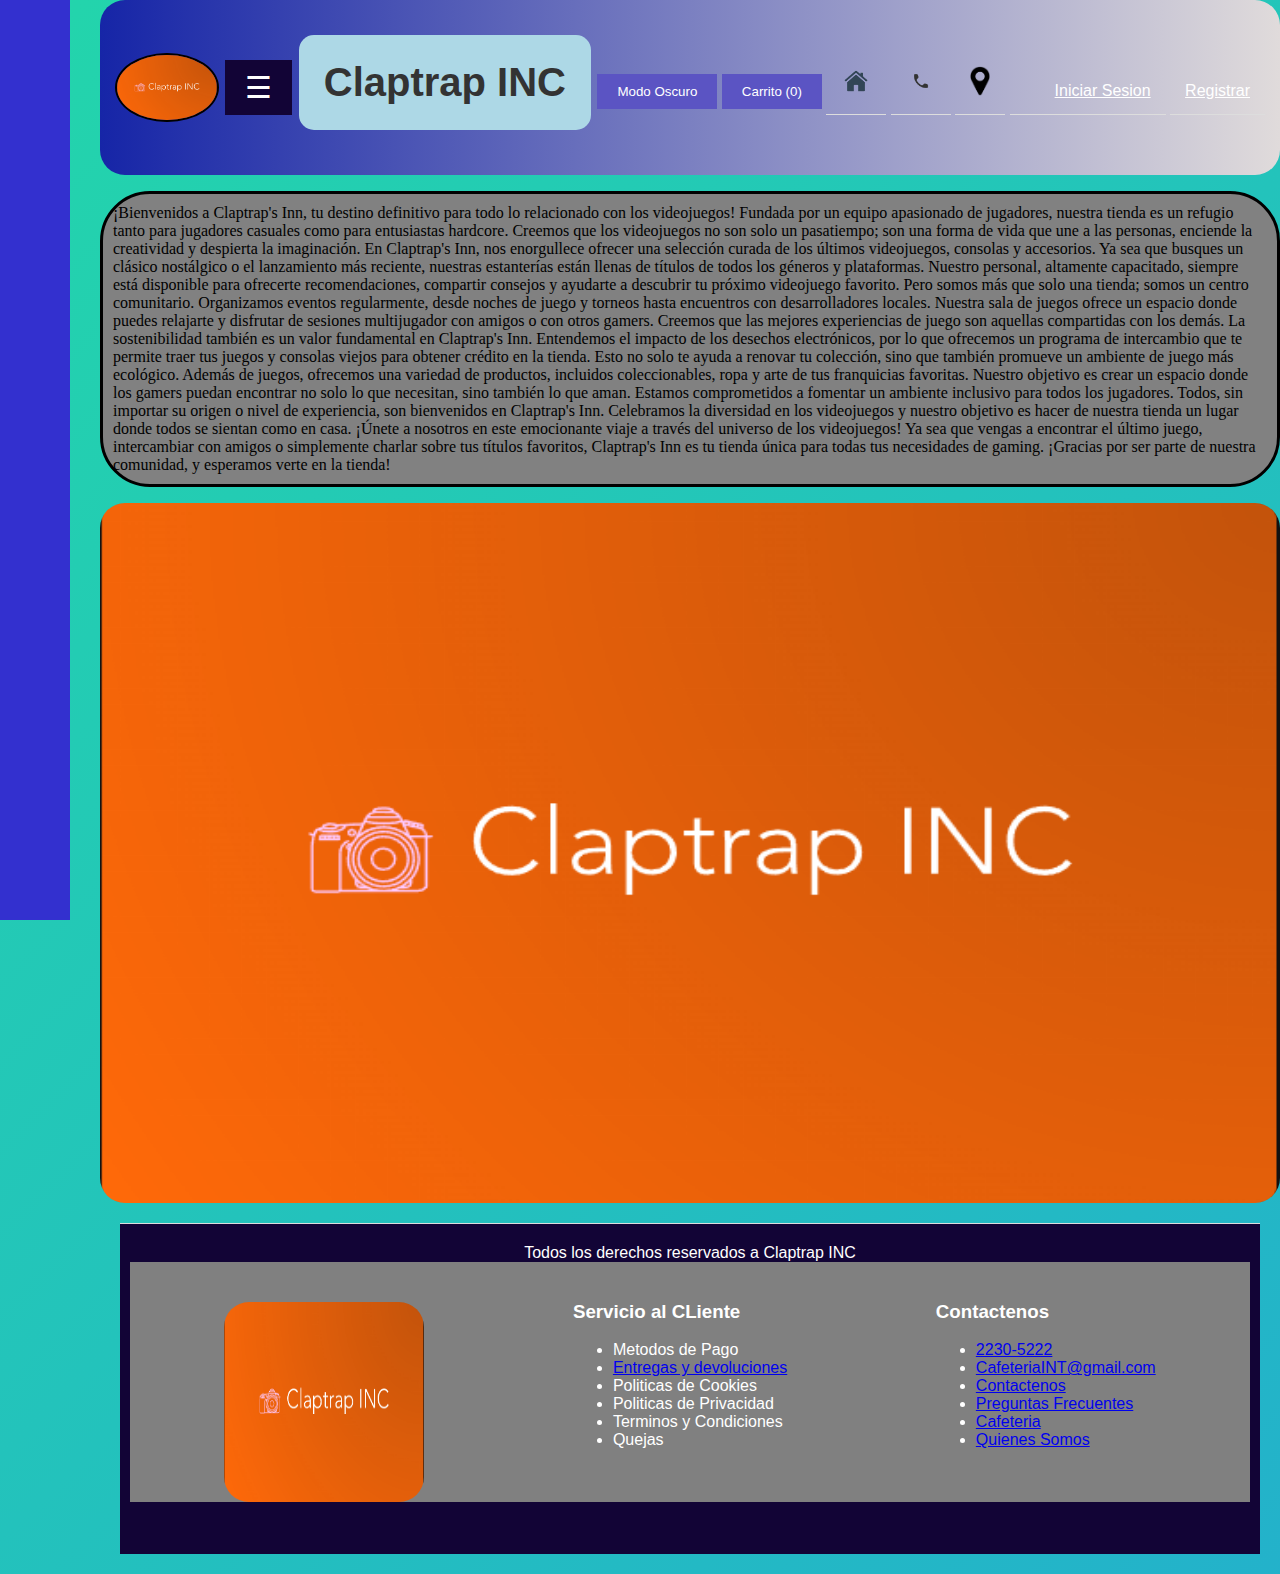
==== commit 66bd4413: "Update acercade.html" ====
--- a/html/acercade.html
+++ b/html/acercade.html
@@ -10,12 +10,12 @@
 <body>
 <header>
     <img src="../Media/img/8666546_user_plus_icon.png" alt="logo" id="logo">
+    <button class="hamburger" id="hamburger-btn">&#9776;</button> 
     <h1>Claptrap INC</h1>
-    <button class="hamburger" id="hamburger-btn">&#9776;</button> 
     <nav id="navbar">
     <button id="theme-toggle" class="theme-toggle">Modo Oscuro</button>
-    <a href="../index.html"><img src="../Media/img/me house.png" alt="" id="sym"></a>
     <button id="cart-btn">Carrito (0)</button>
+    <a href="index.html"><img src="../Media/img/me house.png" alt="" id="sym"></a>
     <a href="html/Contactos.html"> <img src="../Media/img/file.png" alt="" id="sym"></a>
     <a href="html/Ubicacion.html"> <img src="../Media/img/map.png" alt="" id="sym"></a>
     <a href="html/Admin.html"><span id="welcome-message" style="display:none;"></span></a>
